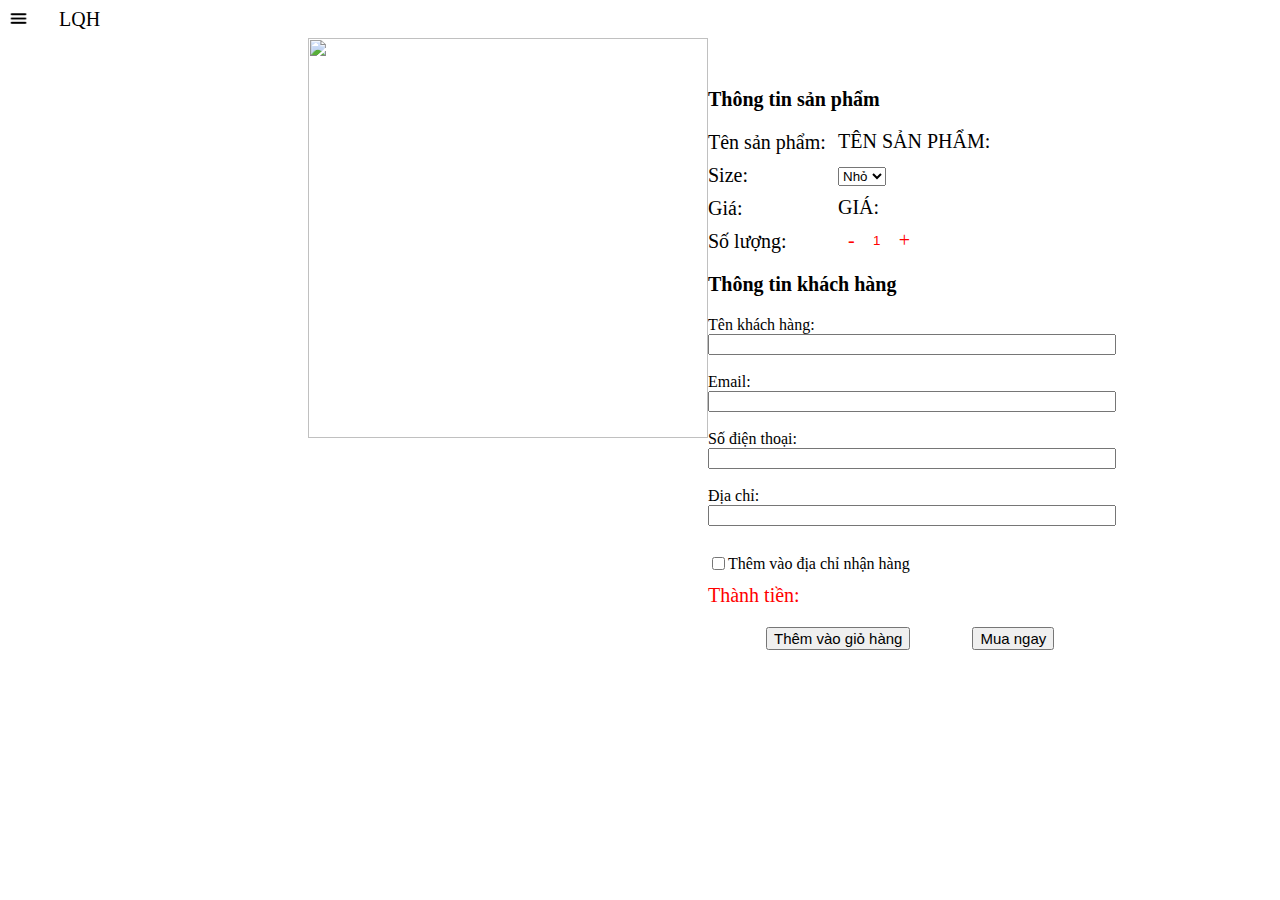
==== src/main/resources/static/html/buynow.html @ 0e8bd98a "add" ====
<!DOCTYPE html>
<html lang="en">
<head>
    <meta charset="UTF-8">
    <title>Mua hàng</title>
    <link rel="stylesheet" href="../css/buynow.css">
</head>
<body>
    <div id="wrapper">
        <div id="banner">
            <div class="menu">
<!--                    <img id="menu-icon" th:src="@{/img/user.png}" height="21" width="21"/>-->
                <img src="../img/9034957_menu_icon.png" height="21" width="21"/>
            </div>
            <div class="logo">LQH</div>
<!--        <a href="" class="logo">LQH</a>-->
        </div>
        <div id="left">
            <div class="information-banner">
                <div class="item" id="home">
                    <img src="../img/3643769_building_home_house_main_menu_icon.png" height="21" width="21" />
                    <p>trang chủ</p>
                </div>
                <div class="item" id="products">
                    <img src="../img/1291777_price_price tag_pricing_product_icon.png"
                                                     height="21" width="21"/>
                    <p>sản phẩm</p>
                </div>
                <div class="item" id="comments">
                    <img src="../img/9110966_comment_text_icon.png" height="21" width="21"/>
                    <p>nhận xét</p>
                </div>
                <div class="item" id="contact">
                    <img src="../img/1954539_call_contact_mobile_phone_telephone_icon.png" height="21" width="21"/>
                    <p>liên hệ</p>
                </div>
            </div>
        </div>
        <div id="right">
            <div class="image">
                <img src="../img/tradao.jpg" height="400" width="400"/>
            </div>
            <div class="information">
                <form>
                    <h3>Thông tin sản phẩm</h3>
                    <div class="product-information">
                        <div class="item" id="name">Tên sản phẩm:</div>
                        <div class="item" id="size">Size:</div>

                        <div class="item" id="price">Giá:</div>
                        <div class="item" id="quantity">Số lượng:</div>
<!--                        <div class="item" id="total">Thành tiền: </div>-->
                    </div>
                    <div class="key-information">
                        <div class="item" id="ten">Tên sản phẩm:</div>
                        <select id="myComboBox" class="item">
                            <option value="option1">Nhỏ</option>
                            <option value="option2">Vừa</option>
                            <option value="option3">Lớn</option>
                        </select>
                        <div class="item" id="gia">Giá:</div>
                        <div id="sl" class="item">
                            <div class="adjust" id="decrease">-</div>
                            <input type="text" class="count" value="1">
                            <div class="adjust" id="increase">+</div>
                        </div>
                    </div>
                </form>
                <form>
                    <h3>Thông tin khách hàng</h3>
                    <div class="customer-information">
                        <label for="customer-name">Tên khách hàng:</label>
                        <input type="text" id="customer-name" name="customer-name"><br>

                        <label for="email">Email:</label>
                        <input type="text" id="email" name="email"><br>

                        <label for="phone-number">Số điện thoại: </label>
                        <input type="text" id="phone-number" name="phone-number"><br>

                        <label for="address">Địa chỉ: </label>
                        <input type="text" id="address" name="address"><br>

                    </div>
                </form>
                <form>
                    <div class="checkbox-part">
                        <input type="checkbox" id="checkbox" name="checkbox"><br>
                        <label for="checkbox">Thêm vào địa chỉ nhận hàng </label>
                    </div>
                    <div id="price-total">
                        <div class="item" id="total">Thành tiền: </div>
                    </div>
                    <form>
                        <div id="event">
                            <button class="add-cart">Thêm vào giỏ hàng</button>
                            <button class="mua-ngay">Mua ngay</button>
                        </div>
                    </form>
                </form>
            </div>
        </div>
    </div>
<script src="https://code.jquery.com/jquery-3.7.0.js"></script>
<script src="../js/buynow.js"></script>
</body>
</html>
---- src/main/resources/static/css/buynow.css ----
@import url('https://fonts.googleapis.com/css2?family=Poppins:ital,wght@0,400;0,500;0,600;1,200;1,400;1,500&display=swap');
#wrapper{
    position: relative;
}
#banner{
    position: absolute;
    height: 30px;
    top: 0px;
    left: 0px;
    right: 0px;
    font-size: 20px;
    display: flex;
    transition: 0.25s ease-in-out;
}

#banner .logo{
    margin-left: 30px;
}

#banner .menu:hover{
    transform: scale(1.3);
}

#left{
    position: relative;
    top: 30px;
    left: 0px;
    width: 200px;
    font-family:'Poppins', sans-serif;
    text-transform: uppercase;
    font-size: 15px;
    background-color: #cccccc;
    cursor: pointer;
    /*overflow: hidden;*/
}

#left .information-banner{
    position: absolute;
    top: 0px;
    left: -100%;
    width: 100%;
    height: 100%;
    /*background-color: #f5f5f5;*/
}

#left .information-banner .item{
    padding: 20px 0px;
    /*display: inline-block;*/
}

#left .information-banner .item img{
    display: inline-block;
    margin-right: 5px;
}
#left .information-banner .item p{
    display: inline-block;
}

#right{
    position: absolute;
    top: 30px;
    left: 300px;
    right: 0px;
}

#right .image{
    width: 400px;
    height: 400px;
}

#right .information{
    position: absolute;
    top: 30px;
    left: 400px;
}

#right .information .key-information{
    text-transform: uppercase;
}

form{
    position: relative;
}

form .product-information{
    width: 130px;
    font-size: 20px;
    margin-bottom: 10px;
}

form .key-information{
    position: absolute;
    font-size: 20px;
    margin-bottom: 10px;
    left: 130px;
    top: 42px;
}

.item{
    margin-bottom: 10px;
}

form .customer-information {
    flex-direction: column;
    margin-bottom: 10px;
}
form h3{
    font-size: 20px;
}

form .customer-information input {
    display: block;
    width: 400px;
}

#right .information .checkbox-part{
    display: inline-flex;
    align-items: center;
}


button{
    font-size: 15px;
    margin-left: 58px;
    margin-top: 10px;
}

#sl{
    display: flex;
    align-items: center;
    color: red;
}

#sl .adjust {
    padding: 0px 10px;
    /*font-size: 14px;*/
}

#sl .count {
    width: 20px;
    text-align: center;
    color: red;
    border: none;
}


#decrease:hover{
    cursor: pointer;
}

#increase:hover{
    cursor: pointer;
}

#price-total{
    margin-top: 10px;
    font-size: 20px;
    color: red;
}
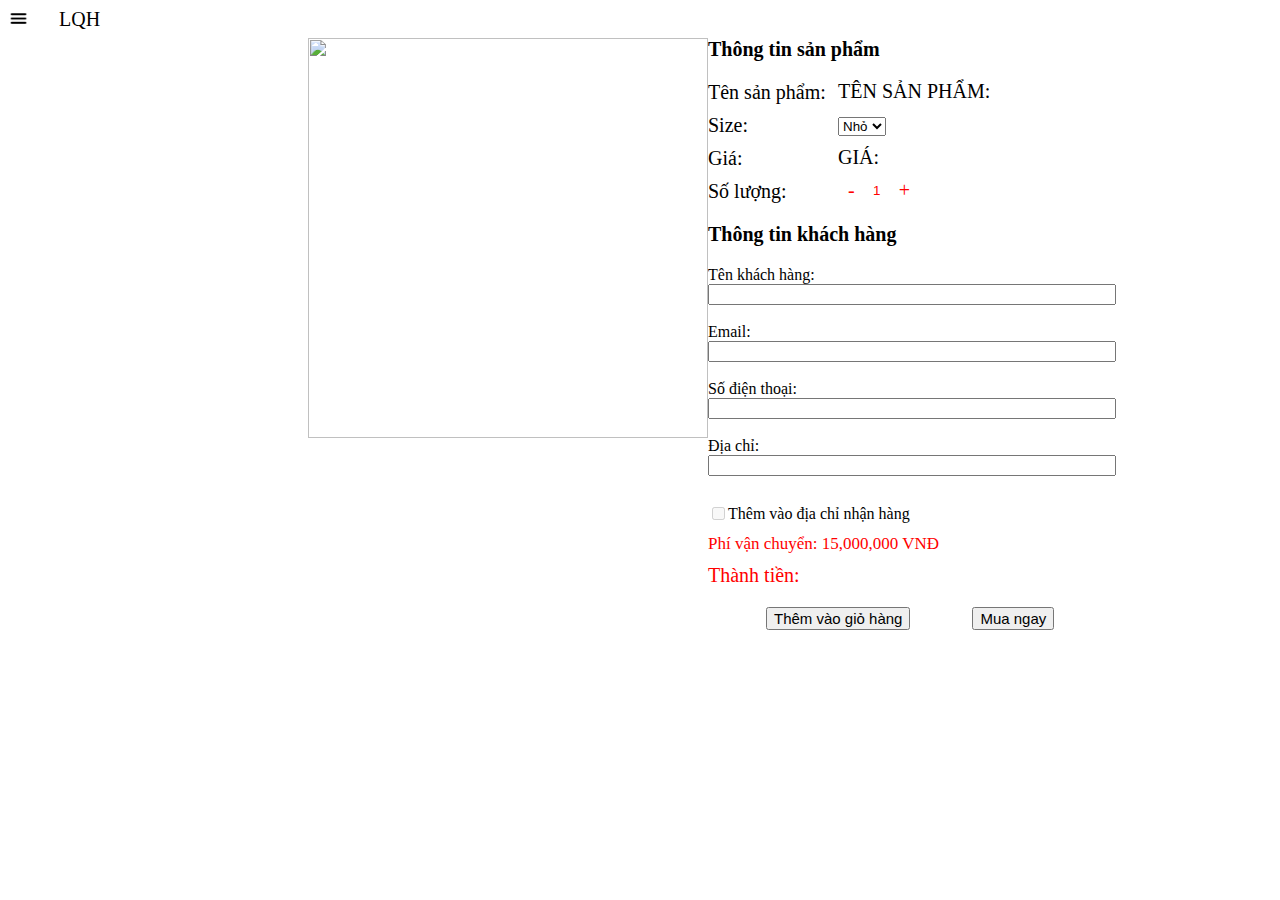
==== commit 47d36155: "add" ====
--- a/src/main/resources/static/html/buynow.html
+++ b/src/main/resources/static/html/buynow.html
@@ -9,11 +9,9 @@
     <div id="wrapper">
         <div id="banner">
             <div class="menu">
-<!--                    <img id="menu-icon" th:src="@{/img/user.png}" height="21" width="21"/>-->
                 <img src="../img/9034957_menu_icon.png" height="21" width="21"/>
             </div>
             <div class="logo">LQH</div>
-<!--        <a href="" class="logo">LQH</a>-->
         </div>
         <div id="left">
             <div class="information-banner">
@@ -83,20 +81,22 @@
 
                     </div>
                 </form>
+                <div class="checkbox-part">
+                    <input type="checkbox" id="checkbox" name="checkbox"><br>
+                    <label for="checkbox">Thêm vào địa chỉ nhận hàng </label>
+                </div>
+                <form id="address-customer" style="display: none"></form>
                 <form>
-                    <div class="checkbox-part">
-                        <input type="checkbox" id="checkbox" name="checkbox"><br>
-                        <label for="checkbox">Thêm vào địa chỉ nhận hàng </label>
+                    <div id="price-delivery">
+                        <div class="item" id="total-delivery">Phí vận chuyển: 15,000,000 VNĐ </div>
                     </div>
                     <div id="price-total">
                         <div class="item" id="total">Thành tiền: </div>
                     </div>
-                    <form>
-                        <div id="event">
-                            <button class="add-cart">Thêm vào giỏ hàng</button>
-                            <button class="mua-ngay">Mua ngay</button>
-                        </div>
-                    </form>
+                    <div id="event">
+                        <button type="button" class="add-cart" id="add-cart">Thêm vào giỏ hàng</button>
+                        <button type="button" class="mua-ngay" id="mua-ngay">Mua ngay</button>
+                    </div>
                 </form>
             </div>
         </div>
--- a/src/main/resources/static/css/buynow.css
+++ b/src/main/resources/static/css/buynow.css
@@ -70,7 +70,7 @@
 
 #right .information{
     position: absolute;
-    top: 30px;
+    top:-20px;
     left: 400px;
 }
 
@@ -118,6 +118,22 @@
     align-items: center;
 }
 
+#right .information .customer-address{
+    display: inline-flex;
+    align-items: center;
+}
+
+#address-customer{
+    display: flex;
+    flex-direction: column;
+}
+
+#address-customer .customer-address .label {
+    margin-left: 5px;
+    display: flex;
+    flex-direction: column;
+}
+
 
 button{
     font-size: 15px;
@@ -153,7 +169,12 @@
 }
 
 #price-total{
-    margin-top: 10px;
+    margin-top: 5px;
     font-size: 20px;
     color: red;
 }
+#price-delivery{
+    margin-top: 10px;
+    font-size: 17px;
+    color: red;
+}
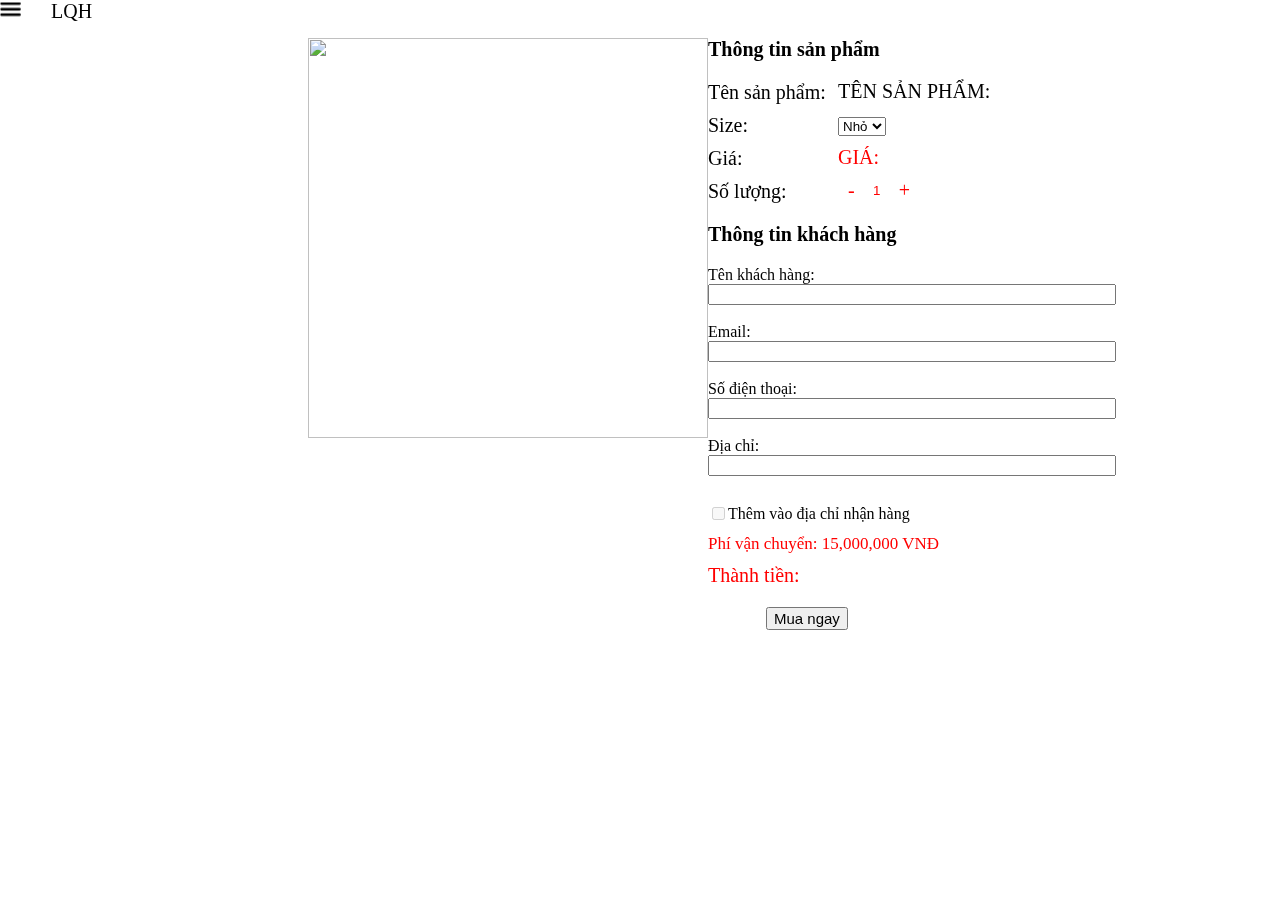
==== commit d44fdc01: "add" ====
--- a/src/main/resources/static/html/buynow.html
+++ b/src/main/resources/static/html/buynow.html
@@ -94,7 +94,7 @@
                         <div class="item" id="total">Thành tiền: </div>
                     </div>
                     <div id="event">
-                        <button type="button" class="add-cart" id="add-cart">Thêm vào giỏ hàng</button>
+                        <button type="button" class="add-cart" id="add-cart" style="display: none">Thêm vào giỏ hàng</button>
                         <button type="button" class="mua-ngay" id="mua-ngay">Mua ngay</button>
                     </div>
                 </form>
--- a/src/main/resources/static/css/buynow.css
+++ b/src/main/resources/static/css/buynow.css
@@ -3,7 +3,7 @@
     position: relative;
 }
 #banner{
-    position: absolute;
+    position: fixed;
     height: 30px;
     top: 0px;
     left: 0px;
@@ -22,7 +22,7 @@
 }
 
 #left{
-    position: relative;
+    position: fixed;
     top: 30px;
     left: 0px;
     width: 200px;
@@ -178,3 +178,9 @@
     font-size: 17px;
     color: red;
 }
+#event{
+    margin-bottom: 5px;
+}
+#gia{
+    color: red;
+}
